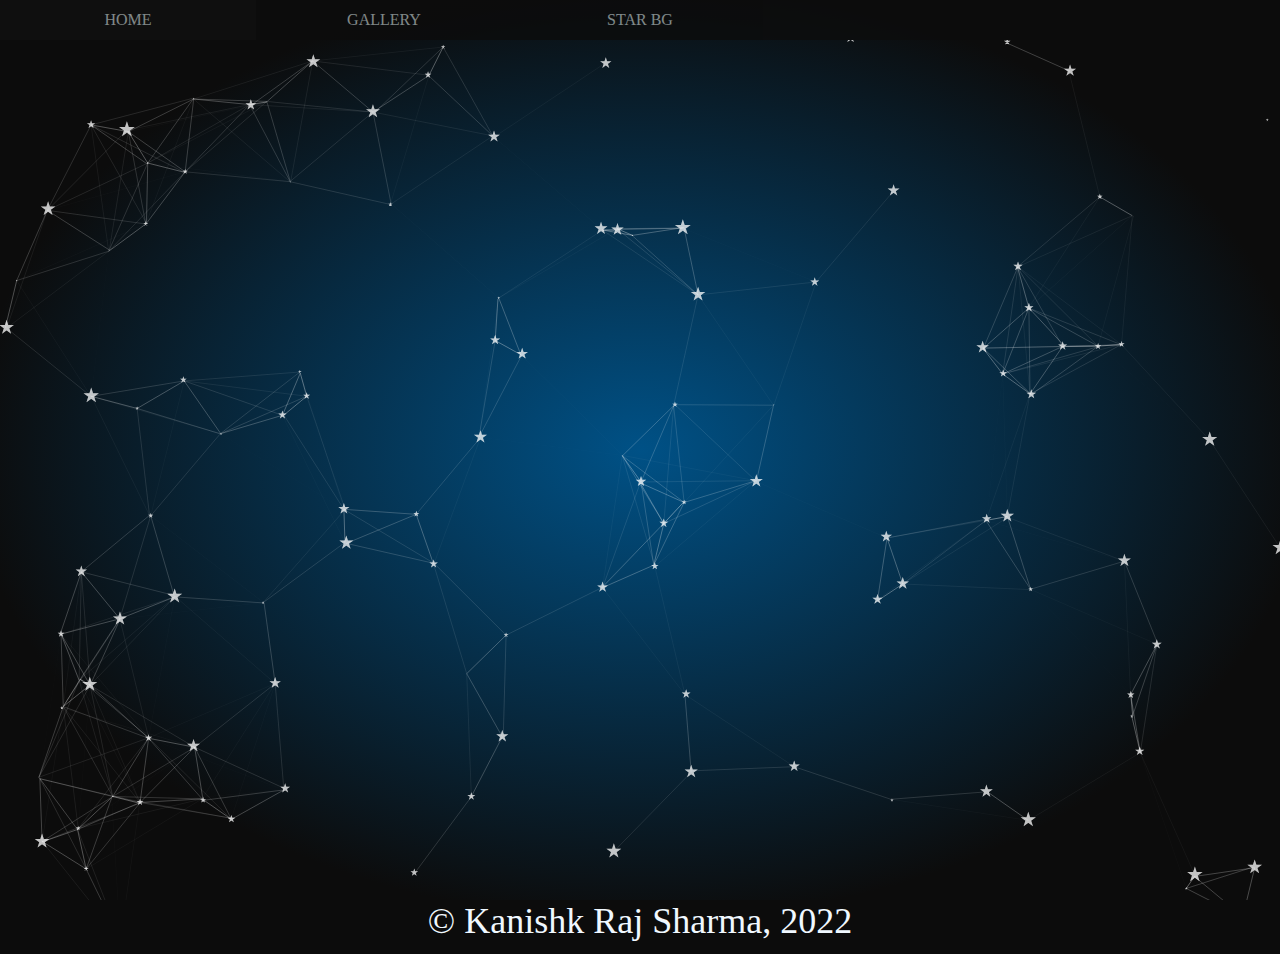
==== CONTACT.HTML @ 083c8b3b "Commit" ====
<!DOCTYPE html>
<html>
<head>
    <!-- Metadata of the Webpage -->
    <!-- Character-set Metadata -->
    <meta charset="utf-8" />
    <!-- Webpage Title -->
    <title>PortGallery</title>
    <!-- Webpage Main Stylesheet -->
    <link rel="stylesheet" type="text/css" media="screen" href="Assests/CSS/CONTACT.css" />
    <!-- Webpage Logo -->
    <link rel="shortcut icon" href="./Assests/images/otaku.png" />
</head>
<body>
    <!--navbar-->
    <ul>
         <li><a href="index.html">HOME</a></li>
         <li><a href="IMAGE.html">GALLERY</a></li>
         <li><a href="CONTACT.HTML">STAR BG</a></li>
    </ul>
    
    <!-- particles.js container -->
    <div id="particles-js"></div>
    <!-- scripts -->
    <script src="Assests/js/GITHUB JS/particles.js"></script>
    <script src="Assests/js/GITHUB JS/app.js"></script>

     <!--Bottom-->
    <div id="r1">© Kanishk Raj Sharma, 2022</div>       
</body>
</html>
---- Assests/CSS/CONTACT.css ----
body{background-color: #0c0c0c;
	background-image: radial-gradient( #005186 0%, #0c0c0c 74%);
	margin:0%;
	padding: 0%;
	background-repeat: no-repeat;
	height: 100vh;
	width: 100%;}

#particles-js   {padding: 0%;
	position: fixed;
	height: 100%;
	width: 100%;}

ul              {list-style: none;
	opacity: .8;
	margin: 0;
	padding: 0;
	background-color: #0c0c0c;
	overflow: hidden;
	widows: 100%;}

ul li          {float: left;
	line-height: 40px;
	text-align: center;
	opacity: .8;
	height: 40px;
	width: 20%;}

ul li a         {display: block;
	color: azure;
	text-align: center;
	text-decoration: none;
	opacity: .8;}

ul li:hover {background-color:  #111}

ul li ul li:hover{display: block;}    


#r1	{font-family: cursive;
	font-size: 4vh;
	padding: 0;
	margin: 0;
	top: 100%;
	position: absolute;
	text-align: center;
	color: aliceblue;
	cursor: text;
	height: 6vh;
	width: 100%;
	background-color: #0c0c0c;
	background-image: radial-gradient(  #0c0c0c 30%);
	border-width: 100%;}
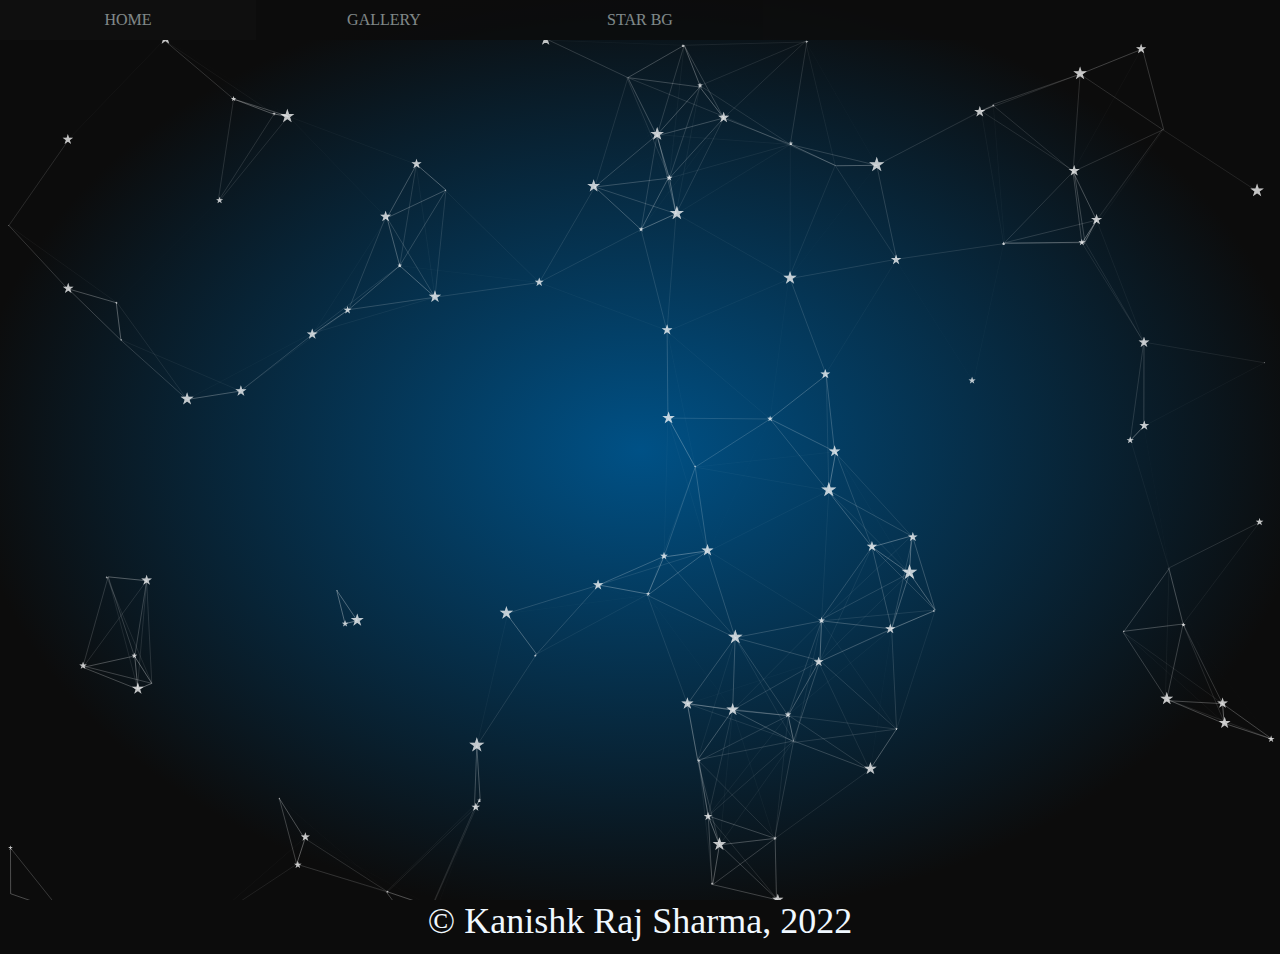
==== commit cf2ea06a: "refractor" ====
--- a/CONTACT.HTML
+++ b/CONTACT.HTML
@@ -9,7 +9,7 @@
     <!-- Webpage Main Stylesheet -->
     <link rel="stylesheet" type="text/css" media="screen" href="Assests/CSS/CONTACT.css" />
     <!-- Webpage Logo -->
-    <link rel="shortcut icon" href="./Assests/images/otaku.png" />
+    <link rel="shortcut icon" href="./Assests/media/otaku.png" />
 </head>
 <body>
     <!--navbar-->
